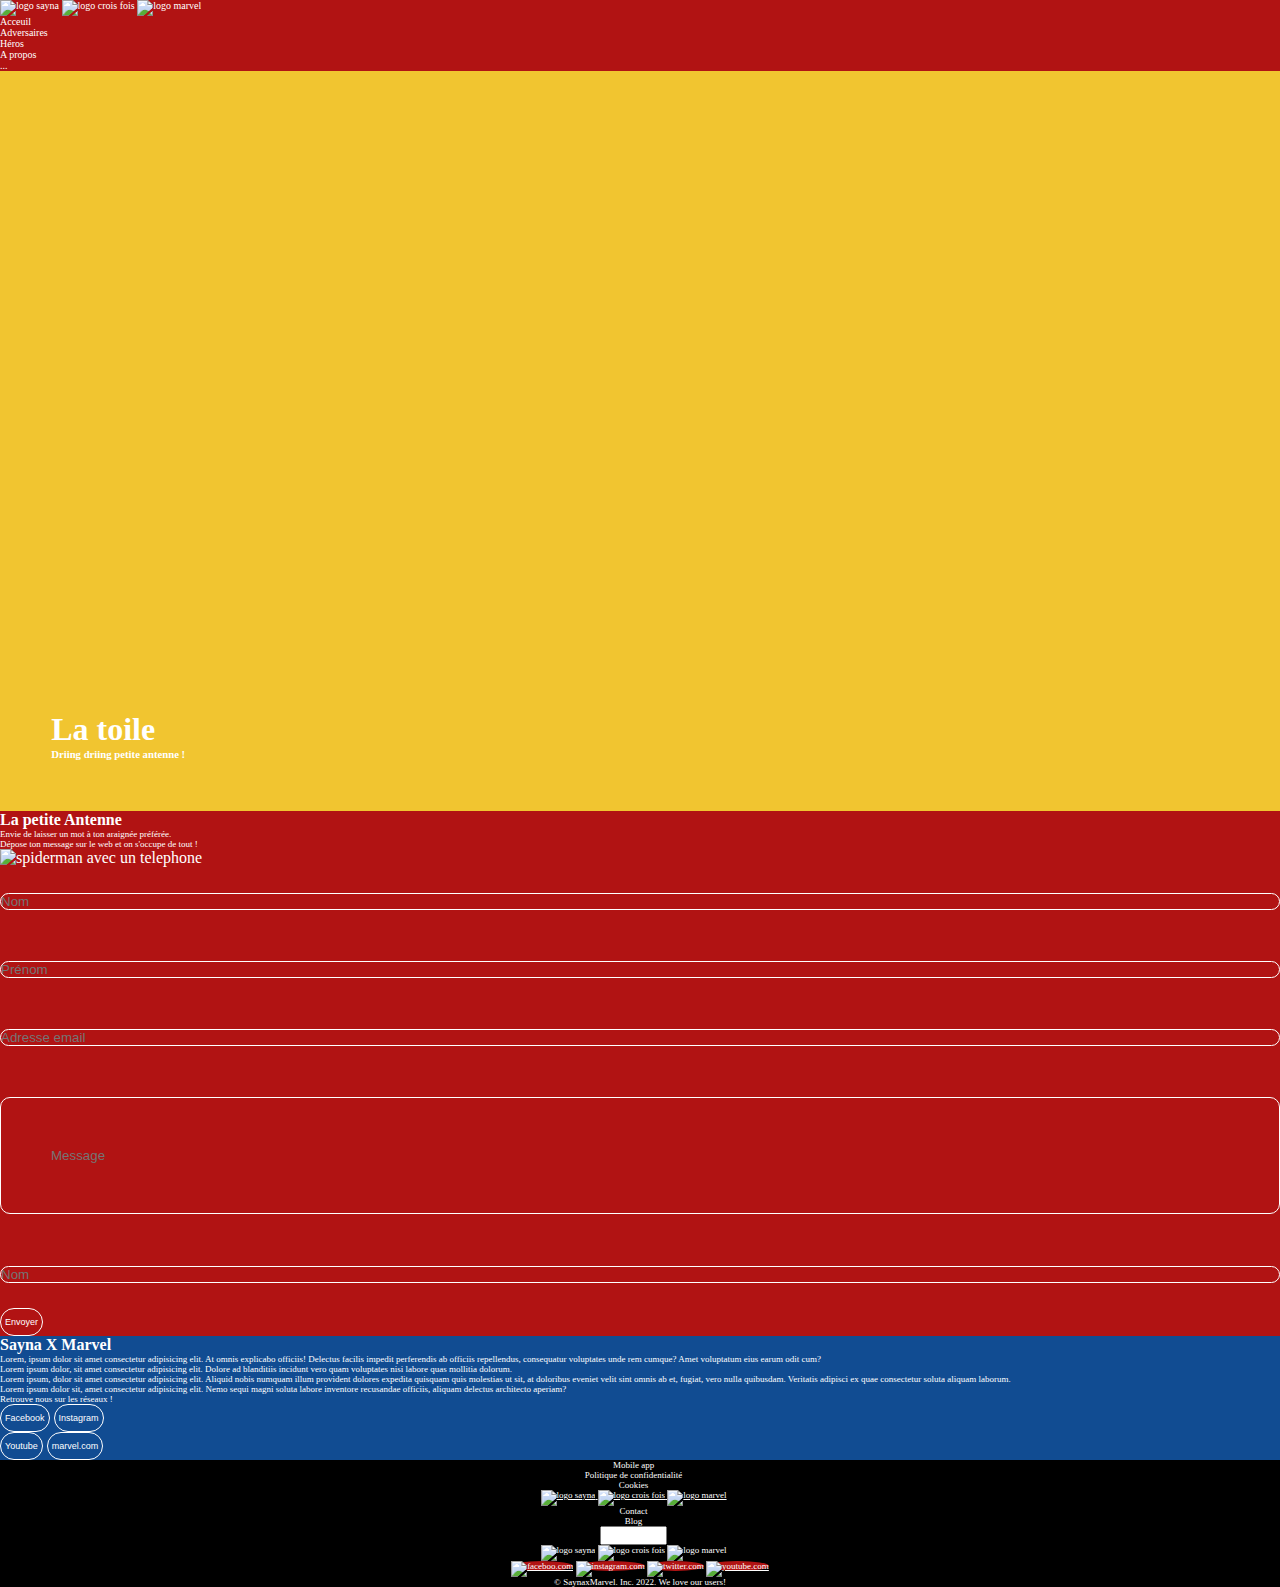
==== A_propos.html @ 252a6d96 "footer&header & all page html done" ====
<!DOCTYPE html>
<html lang="en">
  <head>
    <meta charset="UTF-8" />
    <meta http-equiv="X-UA-Compatible" content="IE=edge" />
    <meta name="viewport" content="width=device-width, initial-scale=1.0" />
    <title>A_propos_page</title>
    <link rel="stylesheet" href="Assets/CSS/A_propos.css" />
    <link rel="stylesheet" href="Assets/CSS/Style.css" />
    <link rel="stylesheet" href="../Assets/Bootstrap/bootstrap.min.css" />
  </head>
  <body>
    <header>
      <nav class=" container py-2 text-center d-flex align-items-center justify-content-between">
          <a href="index.html">
            <div id="logo" class="">
                  <img src="Assets/Logo/logo1.png" alt="logo sayna" style="width: auto; height: auto;" />
                  <img src="Assets/Logo/logo2.png" alt="logo crois fois" style="width: auto;"/>
                  <img src="Assets/Logo/logo3.png" alt="logo marvel" style="width: 150px; height: 40px;"/>
            </div>
          </a>
          
          <div>
            <ul class="d-none d-md-inline">
              <li class="list-inline-item px-2"><a href="index.html"> Acceuil</a></li>
              <li class="list-inline-item px-3"><a href="Adversaires.html">Adversaires</a></li>
              <li class="list-inline-item px-3"><a href="Heros.html">Héros</a></li>
              <li class="list-inline-item px-2"><a href="A_propos.html" class="fw-bold">A propos</a></li>
            </ul>
          </div>

          <span class="d-md-none">...</span>
      </nav>
    </header>

    <main>
      <section class="grandTitreApropos">
        <h1 class="text-uppercase">
        La toile
        </h1>
        <h6>Driing driing petite antenne !</h6>
      </section>
      <section class="laPetiteAnt py-5">
          <div class="container">
            <div class="row">
              <h4 class="text-uppercase">
                La petite Antenne
              </h4>
              <p>Envie de laisser un mot à ton araignée préférée. <br>
              Dépose ton message sur le web et on s'occupe de tout !
              </p>
            </div>
            <div class="row py-3">
              <div class="col-md-6">
                <img src="Assets/Illustration/img34.png" alt="spiderman avec un telephone" style="width: 100%;">
              </div>
              <div class="col-md-6 text-center">
                <form action="" class="d-flex flex-column justify-content-center">
                  <input type="text" name="" id="" placeholder="Nom" class="formAremplir_no_bg"> <br>
                  <input type="text" name="" id="" placeholder="Prénom" class="formAremplir_no_bg"> <br>
                  <input type="text" name="" id="" placeholder="Adresse email" class="formAremplir_no_bg"> <br>
                  <input type="text" name="" id="" placeholder="Message" class="formAremplir_no_bg" style="padding: 50px; border-radius: 10px;"> <br>
                  <input type="text" name="" id="" placeholder="Nom" class="formAremplir_no_bg"> <br>
                </form>
                <button class="boutton_no_bg">Envoyer</button>
              </div>
            </div>
          </div>
        
      </section>
      <section class="saynaXmarvel py-3">
        <div class="container">
          <div class="row">
            <div class="col-12">
              <h4 class="text-uppercase py-3">
                  Sayna X Marvel
              </h4>
            </div>
          </div>
          <div class="row">
            <div class="col-md-6">
              <p>
                Lorem, ipsum dolor sit amet consectetur adipisicing elit. At omnis explicabo officiis! Delectus facilis impedit perferendis ab officiis repellendus, consequatur voluptates unde rem cumque? Amet voluptatum eius earum odit cum? <br>
                Lorem ipsum dolor, sit amet consectetur adipisicing elit. Dolore ad blanditiis incidunt vero quam voluptates nisi labore quas mollitia dolorum.
              </p>
            </div>
            <div class="col-md-6">
              <p>
                Lorem ipsum, dolor sit amet consectetur adipisicing elit. Aliquid nobis numquam illum provident dolores expedita quisquam quis molestias ut sit, at doloribus eveniet velit sint omnis ab et, fugiat, vero nulla quibusdam. Veritatis adipisci ex quae consectetur soluta aliquam laborum. <br>
                Lorem ipsum dolor sit, amet consectetur adipisicing elit. Nemo sequi magni soluta labore inventore recusandae officiis, aliquam delectus architecto aperiam?
              </p>
            </div>
          </div>
          <div class="row">
            <p class="fw-bold">Retrouve nous sur les réseaux !</p>
          </div>
          <div class="row">
            <div class="col-sm-6 col-12 d-sm-flex justify-content-around">
              <span><button class="boutton_no_bg px-4">Facebook</button></span>
              <span><button class="boutton_no_bg px-4">Instagram</button></span>
            </div>
            <div class="col-sm-6 col-12 d-sm-flex justify-content-around">
              <span><button class="boutton_no_bg px-4">Youtube</button></span>
              <span><button class="boutton_no_bg px-4">marvel.com</button></span>
            </div>
          </div>
        </div>
      </section>
    </main>

    <footer>
      <div class="py-2 footerMenu">
          <div class="container p-0">
              <div class="row m-0">
                  <ul class="d-flex justify-content-between" style="height: 0%">
                      <li class="">Mobile app</li>
                      <li>Politique de confidentialité</li>
                      <li>Cookies</li>
                  
                      <li class="list-inline-item d-none d-md-block">
                        <a href="index.html"> 
                          <img src="Assets/Logo/logo1.png" alt="logo sayna" style="width: auto;height: auto;"/>
                          <img src="Assets/Logo/logo2.png" alt="logo crois fois" style="width: auto;" />
                          <img src="Assets/Logo/logo3.png" alt="logo marvel" style="width: 100px; height: 40px;"/>
                        </a>
                      </li>
          
                      <li>Contact</li>
                      <li>Blog</li>
                      <li id="langue">
                          <select name="" id="" class="">
                              <option value="">Langue</option>
                          </select>
                      </li>
                  </ul>
              </div>
              <div class="row">
                  <li class="list-inline-item d-md-none d-block">
                      <img src="Assets/Logo/logo1.png" alt="logo sayna" style="width: auto;height: auto;"/>
                      <img src="Assets/Logo/logo2.png" alt="logo crois fois" style="width: auto;" />
                      <img src="Assets/Logo/logo3.png" alt="logo marvel" style="width: 100px; height: 40px;"/>
                  </li>
              </div>
          </div>
      </div>
      <div class="iconEtCopyright">
          <span><a href="#"><img src="Assets/Logo/logof.png" alt="faceboo.com" /></a></span>
          <span><a href="#"></a><img src="Assets/Logo/logoi.png" alt="instagram.com" /></a></span>
          <span></a><a href="#"></a><img src="Assets/Logo/logot.png" alt="twitter.com" /></a></span>
          <span><a href="#"><img src="Assets/Logo/logoy.png" alt="youtube.com" /></a></span>
      </div>
      <div id="copyright">&copy; SaynaxMarvel. Inc. 2022. We love our users!
      </div>
    </footer>
  </body>
</html>
---- Assets/CSS/A_propos.css ----
:root {
  --prime_red: #b11313;
  --prime_yellow: #f1c530;
  --prime_blue: #114c92;
  --prime_black: #000000;
  --prime_white: #ffffff;
}
header {
  background-color: var(--prime_red);
}
/* MAIN  */
/* GrandTitreApropos  */
.grandTitreApropos {
  color: var(--prime_white);
  background: url(../Illustration/img5.png) 0% 50% no-repeat var(--prime_yellow);
  background-size: contain;
  padding-top: 50%;
  padding: 50% 4% 4%;
}
.laPetiteAnt {
  background-color: var(--prime_red);
}
.saynaXmarvel {
  background-color: var(--prime_blue);
}
footer .iconEtCopyright span {
  background-color: var(--prime_red);
}
---- Assets/CSS/Style.css ----
:root {
  --prime_red: #b11313;
  --prime_yellow: #f1c530;
  --prime_blue: #114c92;
  --prime_black: #000000;
  --prime_white: #ffffff;
}
* {
  color: var(--prime_white);
  margin: 0;
  padding: 0;
  box-sizing: border-box;
}
p {
  font-size: xx-small;
}
li,
ul {
  padding: 0;
  margin: 0;
}
nav {
  color: var(--prime_white);
  font-size: x-small;
}
nav a,
nav a:hover {
  text-decoration: none;
  color: var(--prime_white);
}

nav li,
footer li {
  text-decoration: none;
  list-style-type: none;
}

/* MAIN  Home_page*/

.grandTitre {
  color: var(--prime_white);
  background: url(../Illustration/img1.png) 100% 50% no-repeat;
  background-size: cover;
}

.grandTitre .container {
  padding: 30% 0;
}
.boutton {
  background-color: var(--prime_white);
  color: var(--prime_red);
  border: 0;
  font-size: xx-small;
  border-radius: 15px;
  padding: 8px 4px;
  white-space: nowrap;
}

.boutton_no_bg {
  background-color: none;
  color: var(--prime_white);
  border: solid 0.2px var(--prime_white);
  font-size: xx-small;
  border-radius: 15px;
  padding: 8px 4px;
  white-space: nowrap;
  background-color: rgba(0, 0, 0, 0);
}

.auCinema {
  color: var(--prime_white);
  background-color: var(--prime_red);
}
.auCinema img {
  width: 100%;
}
.auCinema .col-md-3 {
  width: 30%;
}

.deviensSpiderman {
  background: url(../Illustration/img5.png) no-repeat var(--prime_blue) 0% 50%;
  background-size: contain;
}

.formAremplir {
  margin: 1% 0;
  border-radius: 50px;
  width: 100%;
  color: var(--prime_black);
}

.formAremplir_no_bg {
  margin: 2% 0;
  border-radius: 50px;
  width: 100%;
  color: var(--prime_black);
  background-color: rgba(0, 0, 0, 0);
  border: 0.2px solid white;
}

.inscritToi {
  background: url(../Illustration/img6.png) var(--prime_red) 130% 0% no-repeat;
  background-size: contain;
  padding: 5% 0 20% 0;
}

/* FOOTER  */
footer {
  text-align: center;
  font-size: xx-small;
  background-color: var(--prime_black);
}
.footerMenu {
  color: white;
}
.footerMenu ul {
  align-items: center;
}
.footerMenu li {
  padding: 0 1% 0 0;
}
footer .iconEtCopyright span {
  border-radius: 50%;
}
footer .iconEtCopyright span {
  background-color: var(--prime_red);
}

#copyright {
  color: var(--prime_white);
}

@media screen and (max-width: 440px) {
  .container,
  .row,
  h1,
  h2,
  h3,
  h4,
  h5,
  h6 {
    text-align: center;
  }
  .footerMenu ul {
    display: flex;
    flex-direction: column;
    align-items: flex-start;
    padding: 2% 10%;
  }

  .footerMenu #langue {
    align-self: flex-end;
  }
}
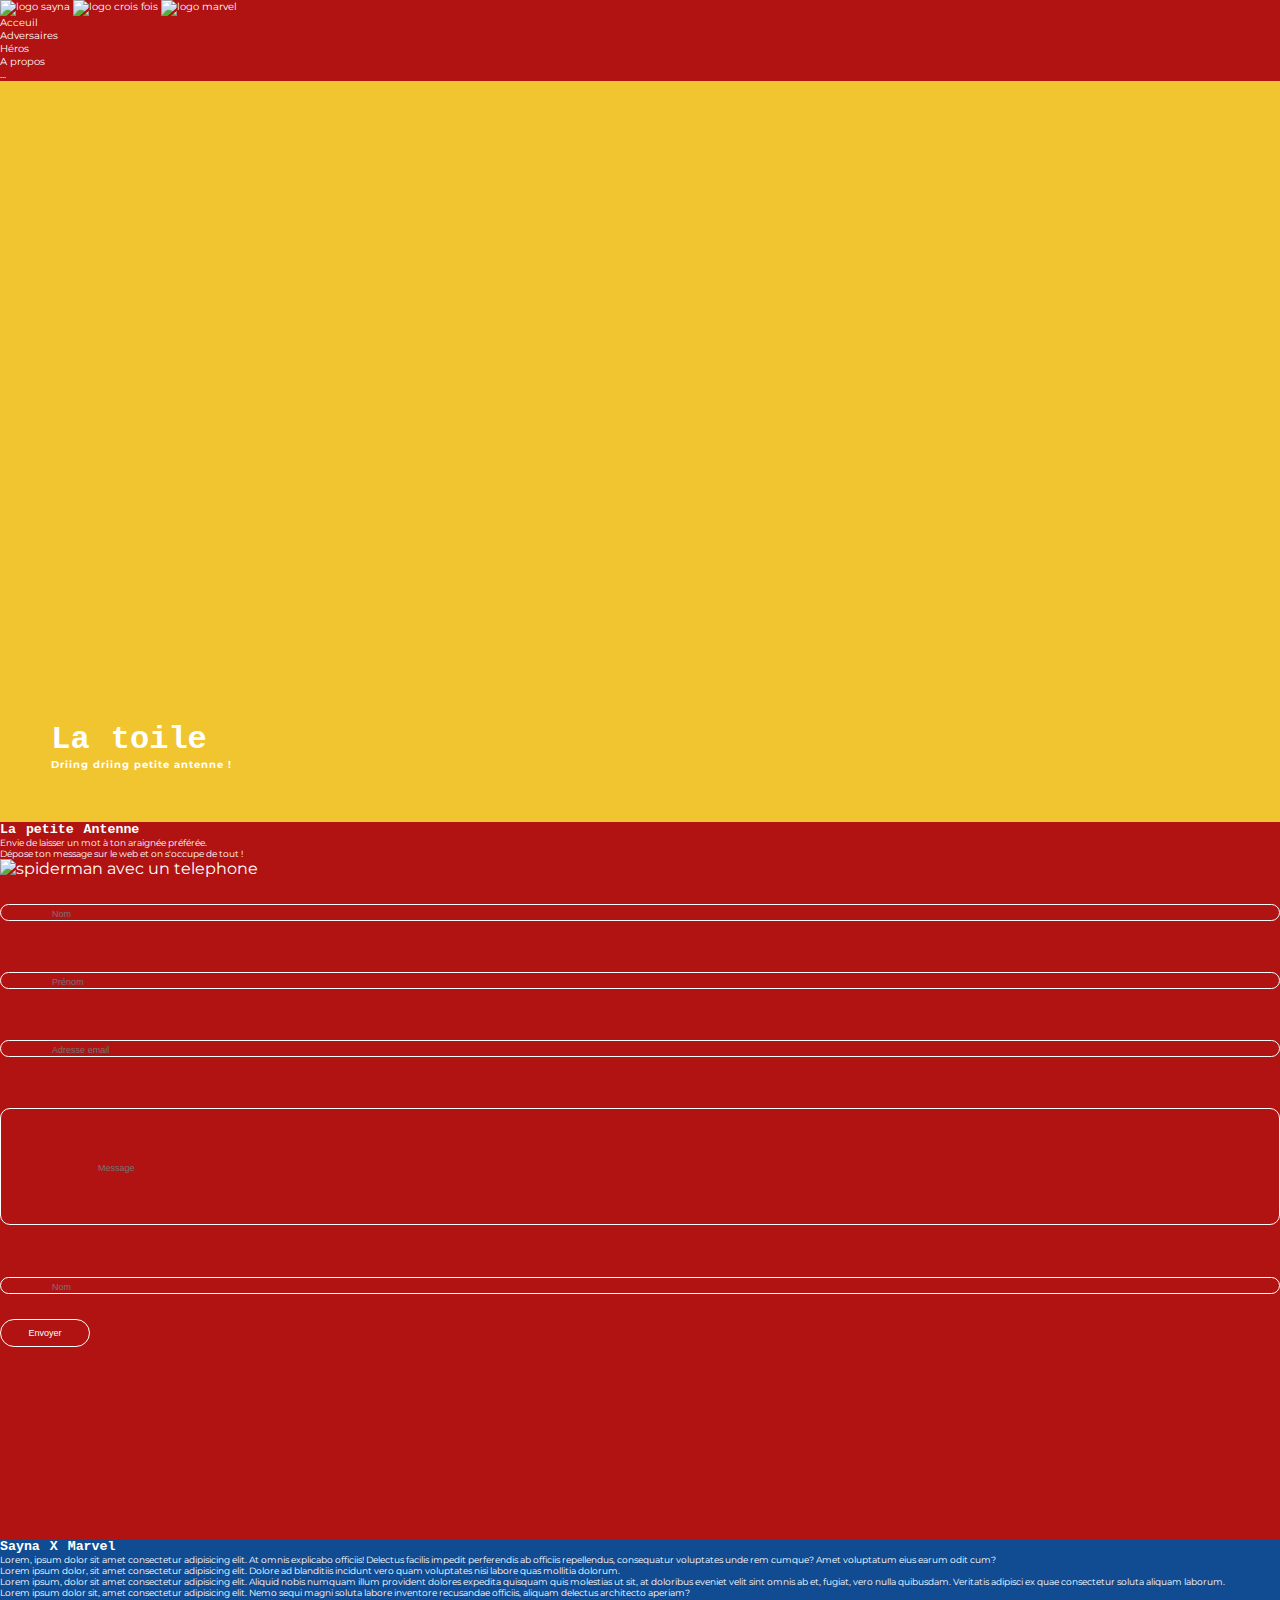
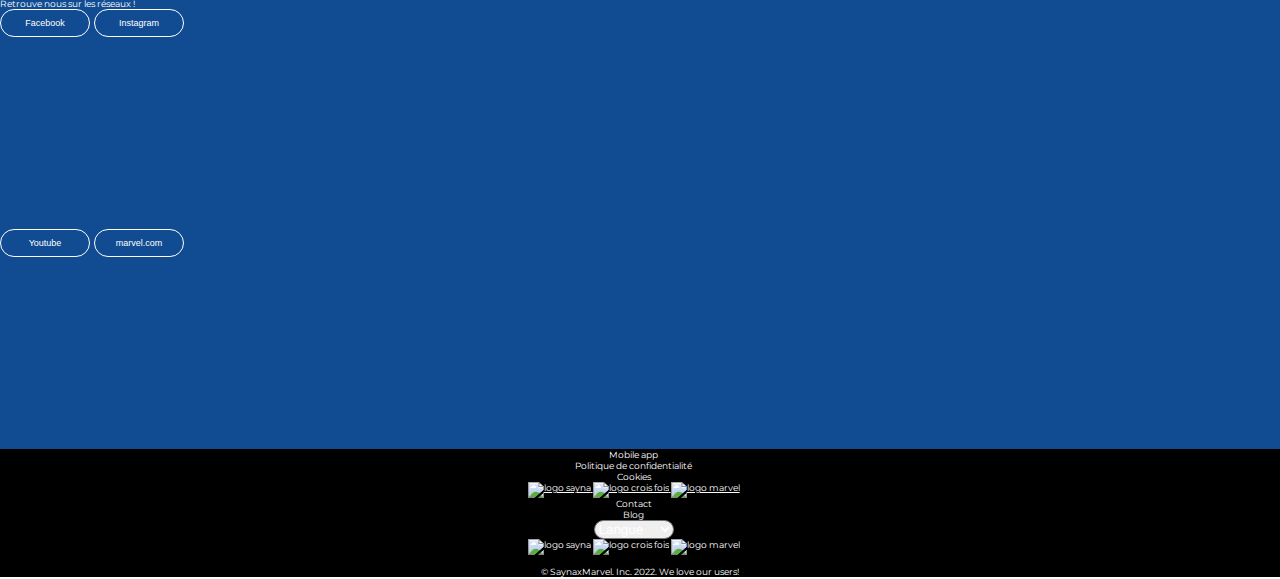
==== commit 44c5eb91: "responsive all_page" ====
--- a/A_propos.html
+++ b/A_propos.html
@@ -8,86 +8,159 @@
     <link rel="stylesheet" href="Assets/CSS/A_propos.css" />
     <link rel="stylesheet" href="Assets/CSS/Style.css" />
     <link rel="stylesheet" href="../Assets/Bootstrap/bootstrap.min.css" />
+    <link
+      rel="stylesheet"
+      href="https://cdnjs.cloudflare.com/ajax/libs/font-awesome/6.1.0/css/all.min.css"
+      integrity="sha512-10/jx2EXwxxWqCLX/hHth/vu2KY3jCF70dCQB8TSgNjbCVAC/8vai53GfMDrO2Emgwccf2pJqxct9ehpzG+MTw=="
+      crossorigin="anonymous"
+      referrerpolicy="no-referrer"
+    />
   </head>
   <body>
     <header>
-      <nav class=" container py-2 text-center d-flex align-items-center justify-content-between">
-          <a href="index.html">
-            <div id="logo" class="">
-                  <img src="Assets/Logo/logo1.png" alt="logo sayna" style="width: auto; height: auto;" />
-                  <img src="Assets/Logo/logo2.png" alt="logo crois fois" style="width: auto;"/>
-                  <img src="Assets/Logo/logo3.png" alt="logo marvel" style="width: 150px; height: 40px;"/>
-            </div>
-          </a>
-          
-          <div>
-            <ul class="d-none d-md-inline">
-              <li class="list-inline-item px-2"><a href="index.html"> Acceuil</a></li>
-              <li class="list-inline-item px-3"><a href="Adversaires.html">Adversaires</a></li>
-              <li class="list-inline-item px-3"><a href="Heros.html">Héros</a></li>
-              <li class="list-inline-item px-2"><a href="A_propos.html" class="fw-bold">A propos</a></li>
-            </ul>
-          </div>
-
-          <span class="d-md-none">...</span>
+      <nav
+        class="container py-2 text-center d-flex align-items-center justify-content-between"
+      >
+        <a href="index.html">
+          <div id="logo" class="">
+            <img
+              src="Assets/Logo/logo1.png"
+              alt="logo sayna"
+              style="width: auto; height: auto"
+            />
+            <img
+              src="Assets/Logo/logo2.png"
+              alt="logo crois fois"
+              style="width: auto"
+            />
+            <img
+              src="Assets/Logo/logo3.png"
+              alt="logo marvel"
+              style="width: 150px; height: 40px"
+            />
+          </div>
+        </a>
+
+        <div>
+          <ul class="d-none d-md-inline">
+            <li class="list-inline-item px-2">
+              <a href="index.html"> Acceuil</a>
+            </li>
+            <li class="list-inline-item px-3">
+              <a href="Adversaires.html">Adversaires</a>
+            </li>
+            <li class="list-inline-item px-3">
+              <a href="Heros.html">Héros</a>
+            </li>
+            <li class="list-inline-item px-2">
+              <a href="A_propos.html" class="fw-bold">A propos</a>
+            </li>
+          </ul>
+        </div>
+
+        <span class="d-md-none">...</span>
       </nav>
     </header>
 
     <main>
       <section class="grandTitreApropos">
-        <h1 class="text-uppercase">
-        La toile
-        </h1>
+        <h1 class="text-uppercase">La toile</h1>
         <h6>Driing driing petite antenne !</h6>
       </section>
       <section class="laPetiteAnt py-5">
-          <div class="container">
-            <div class="row">
-              <h4 class="text-uppercase">
-                La petite Antenne
-              </h4>
-              <p>Envie de laisser un mot à ton araignée préférée. <br>
+        <div class="container">
+          <div class="row">
+            <h5 class="text-uppercase">La petite Antenne</h5>
+            <p>
+              Envie de laisser un mot à ton araignée préférée. <br />
               Dépose ton message sur le web et on s'occupe de tout !
-              </p>
-            </div>
-            <div class="row py-3">
-              <div class="col-md-6">
-                <img src="Assets/Illustration/img34.png" alt="spiderman avec un telephone" style="width: 100%;">
-              </div>
-              <div class="col-md-6 text-center">
-                <form action="" class="d-flex flex-column justify-content-center">
-                  <input type="text" name="" id="" placeholder="Nom" class="formAremplir_no_bg"> <br>
-                  <input type="text" name="" id="" placeholder="Prénom" class="formAremplir_no_bg"> <br>
-                  <input type="text" name="" id="" placeholder="Adresse email" class="formAremplir_no_bg"> <br>
-                  <input type="text" name="" id="" placeholder="Message" class="formAremplir_no_bg" style="padding: 50px; border-radius: 10px;"> <br>
-                  <input type="text" name="" id="" placeholder="Nom" class="formAremplir_no_bg"> <br>
-                </form>
-                <button class="boutton_no_bg">Envoyer</button>
-              </div>
-            </div>
-          </div>
-        
+            </p>
+          </div>
+          <div class="row py-3">
+            <div class="col-md-6">
+              <img
+                src="Assets/Illustration/img34.png"
+                alt="spiderman avec un telephone"
+                style="width: 100%"
+              />
+            </div>
+            <div class="col-md-6 text-center pt-5">
+              <form action="" class="d-flex flex-column justify-content-center">
+                <input
+                  type="text"
+                  name=""
+                  id=""
+                  placeholder="Nom"
+                  class="formAremplir_no_bg"
+                />
+
+                <input
+                  type="text"
+                  name=""
+                  id=""
+                  placeholder="Prénom"
+                  class="formAremplir_no_bg"
+                />
+
+                <input
+                  type="text"
+                  name=""
+                  id=""
+                  placeholder="Adresse email"
+                  class="formAremplir_no_bg"
+                />
+
+                <input
+                  type="text"
+                  name=""
+                  id=""
+                  placeholder="Message"
+                  class="formAremplir_no_bg"
+                  style="padding: 50px; border-radius: 10px"
+                />
+
+                <input
+                  type="text"
+                  name=""
+                  id=""
+                  placeholder="Nom"
+                  class="formAremplir_no_bg"
+                />
+              </form>
+              <button class="boutton_no_bg">Envoyer</button>
+            </div>
+          </div>
+        </div>
       </section>
       <section class="saynaXmarvel py-3">
         <div class="container">
           <div class="row">
             <div class="col-12">
-              <h4 class="text-uppercase py-3">
-                  Sayna X Marvel
-              </h4>
+              <h5 class="text-uppercase py-3">Sayna X Marvel</h5>
             </div>
           </div>
           <div class="row">
             <div class="col-md-6">
               <p>
-                Lorem, ipsum dolor sit amet consectetur adipisicing elit. At omnis explicabo officiis! Delectus facilis impedit perferendis ab officiis repellendus, consequatur voluptates unde rem cumque? Amet voluptatum eius earum odit cum? <br>
-                Lorem ipsum dolor, sit amet consectetur adipisicing elit. Dolore ad blanditiis incidunt vero quam voluptates nisi labore quas mollitia dolorum.
+                Lorem, ipsum dolor sit amet consectetur adipisicing elit. At
+                omnis explicabo officiis! Delectus facilis impedit perferendis
+                ab officiis repellendus, consequatur voluptates unde rem cumque?
+                Amet voluptatum eius earum odit cum? <br />
+                Lorem ipsum dolor, sit amet consectetur adipisicing elit. Dolore
+                ad blanditiis incidunt vero quam voluptates nisi labore quas
+                mollitia dolorum.
               </p>
             </div>
             <div class="col-md-6">
               <p>
-                Lorem ipsum, dolor sit amet consectetur adipisicing elit. Aliquid nobis numquam illum provident dolores expedita quisquam quis molestias ut sit, at doloribus eveniet velit sint omnis ab et, fugiat, vero nulla quibusdam. Veritatis adipisci ex quae consectetur soluta aliquam laborum. <br>
-                Lorem ipsum dolor sit, amet consectetur adipisicing elit. Nemo sequi magni soluta labore inventore recusandae officiis, aliquam delectus architecto aperiam?
+                Lorem ipsum, dolor sit amet consectetur adipisicing elit.
+                Aliquid nobis numquam illum provident dolores expedita quisquam
+                quis molestias ut sit, at doloribus eveniet velit sint omnis ab
+                et, fugiat, vero nulla quibusdam. Veritatis adipisci ex quae
+                consectetur soluta aliquam laborum. <br />
+                Lorem ipsum dolor sit, amet consectetur adipisicing elit. Nemo
+                sequi magni soluta labore inventore recusandae officiis, aliquam
+                delectus architecto aperiam?
               </p>
             </div>
           </div>
@@ -101,7 +174,9 @@
             </div>
             <div class="col-sm-6 col-12 d-sm-flex justify-content-around">
               <span><button class="boutton_no_bg px-4">Youtube</button></span>
-              <span><button class="boutton_no_bg px-4">marvel.com</button></span>
+              <span
+                ><button class="boutton_no_bg px-4">marvel.com</button></span
+              >
             </div>
           </div>
         </div>
@@ -110,46 +185,74 @@
 
     <footer>
       <div class="py-2 footerMenu">
-          <div class="container p-0">
-              <div class="row m-0">
-                  <ul class="d-flex justify-content-between" style="height: 0%">
-                      <li class="">Mobile app</li>
-                      <li>Politique de confidentialité</li>
-                      <li>Cookies</li>
-                  
-                      <li class="list-inline-item d-none d-md-block">
-                        <a href="index.html"> 
-                          <img src="Assets/Logo/logo1.png" alt="logo sayna" style="width: auto;height: auto;"/>
-                          <img src="Assets/Logo/logo2.png" alt="logo crois fois" style="width: auto;" />
-                          <img src="Assets/Logo/logo3.png" alt="logo marvel" style="width: 100px; height: 40px;"/>
-                        </a>
-                      </li>
-          
-                      <li>Contact</li>
-                      <li>Blog</li>
-                      <li id="langue">
-                          <select name="" id="" class="">
-                              <option value="">Langue</option>
-                          </select>
-                      </li>
-                  </ul>
-              </div>
-              <div class="row">
-                  <li class="list-inline-item d-md-none d-block">
-                      <img src="Assets/Logo/logo1.png" alt="logo sayna" style="width: auto;height: auto;"/>
-                      <img src="Assets/Logo/logo2.png" alt="logo crois fois" style="width: auto;" />
-                      <img src="Assets/Logo/logo3.png" alt="logo marvel" style="width: 100px; height: 40px;"/>
-                  </li>
-              </div>
-          </div>
+        <div class="container p-0">
+          <div class="row m-0">
+            <ul class="d-flex justify-content-between" style="height: 0%">
+              <li class="">Mobile app</li>
+              <li>Politique de confidentialité</li>
+              <li>Cookies</li>
+
+              <li class="list-inline-item d-none d-md-block">
+                <a href="index.html">
+                  <img
+                    src="Assets/Logo/logo1.png"
+                    alt="logo sayna"
+                    style="width: auto; height: auto"
+                  />
+                  <img
+                    src="Assets/Logo/logo2.png"
+                    alt="logo crois fois"
+                    style="width: auto"
+                  />
+                  <img
+                    src="Assets/Logo/logo3.png"
+                    alt="logo marvel"
+                    style="width: 100px; height: 40px"
+                  />
+                </a>
+              </li>
+
+              <li>Contact</li>
+              <li>Blog</li>
+              <li id="langue">
+                <select name="" id="" class="">
+                  <option value="">Langue</option>
+                  <option value="">Fraçais</option>
+                  <option value="">English</option>
+                  <option value="">Malgache</option>
+                </select>
+              </li>
+            </ul>
+          </div>
+          <div class="row">
+            <li class="list-inline-item d-md-none d-block">
+              <img
+                src="Assets/Logo/logo1.png"
+                alt="logo sayna"
+                style="width: auto; height: auto"
+              />
+              <img
+                src="Assets/Logo/logo2.png"
+                alt="logo crois fois"
+                style="width: auto"
+              />
+              <img
+                src="Assets/Logo/logo3.png"
+                alt="logo marvel"
+                style="width: 100px; height: 40px"
+              />
+            </li>
+          </div>
+        </div>
       </div>
       <div class="iconEtCopyright">
-          <span><a href="#"><img src="Assets/Logo/logof.png" alt="faceboo.com" /></a></span>
-          <span><a href="#"></a><img src="Assets/Logo/logoi.png" alt="instagram.com" /></a></span>
-          <span></a><a href="#"></a><img src="Assets/Logo/logot.png" alt="twitter.com" /></a></span>
-          <span><a href="#"><img src="Assets/Logo/logoy.png" alt="youtube.com" /></a></span>
+        <a href="#"><i class="fab fa-facebook fa-2x"></i> </a>
+        <a href="#"><i class="fab fa-instagram fa-2x"></i></a>
+        <a href="#"><i class="fab fa-twitter fa-2x"></i></a>
+        <a href="#"><i class="fab fa-youtube fa-2x"></i></a>
       </div>
-      <div id="copyright">&copy; SaynaxMarvel. Inc. 2022. We love our users!
+      <div id="copyright">
+        &copy; SaynaxMarvel. Inc. 2022. We love our users!
       </div>
     </footer>
   </body>
--- a/Assets/CSS/Style.css
+++ b/Assets/CSS/Style.css
@@ -1,3 +1,4 @@
+@import url("https://fonts.googleapis.com/css2?family=Montserrat:wght@100&display=swap");
 :root {
   --prime_red: #b11313;
   --prime_yellow: #f1c530;
@@ -5,6 +6,38 @@
   --prime_black: #000000;
   --prime_white: #ffffff;
 }
+@font-face {
+  font-family: "Far From Homecoming Regular";
+  font-style: normal;
+  font-weight: normal;
+  src: local("Far From Homecoming Regular"),
+    url("../Font/far-from-homecoming-cufonfonts-webfont/Far-From\ Homecoming.woff")
+      format("woff");
+}
+
+html {
+  font-family: "Montserrat", sans-serif;
+}
+
+h1,
+h2,
+h3,
+h4,
+h5 {
+  font-family: "Far From Homecoming Regular", Courier;
+  word-spacing: 2px;
+}
+
+h6 {
+  font-size: x-small !important;
+  font-family: "Montserrat", sans-serif;
+  font-weight: bold !important;
+  letter-spacing: 1px;
+}
+audio {
+  color: var(--prime_red);
+  height: 1rem;
+}
 * {
   color: var(--prime_white);
   margin: 0;
@@ -13,6 +46,7 @@
 }
 p {
   font-size: xx-small;
+  text-align: justify;
 }
 li,
 ul {
@@ -35,12 +69,13 @@
   list-style-type: none;
 }
 
-/* MAIN  Home_page*/
+/* *************************** MAIN  Home_page ******************************* */
 
 .grandTitre {
   color: var(--prime_white);
   background: url(../Illustration/img1.png) 100% 50% no-repeat;
   background-size: cover;
+  padding: 25% 13% 5%;
 }
 
 .grandTitre .container {
@@ -54,6 +89,8 @@
   border-radius: 15px;
   padding: 8px 4px;
   white-space: nowrap;
+  width: 10em;
+  margin: 0% 0 15%;
 }
 
 .boutton_no_bg {
@@ -62,9 +99,11 @@
   border: solid 0.2px var(--prime_white);
   font-size: xx-small;
   border-radius: 15px;
-  padding: 8px 4px;
+  padding: 8px 8px;
   white-space: nowrap;
   background-color: rgba(0, 0, 0, 0);
+  width: 10em;
+  margin: 0% 0 15%;
 }
 
 .auCinema {
@@ -83,13 +122,23 @@
   background-size: contain;
 }
 
-.formAremplir {
+input::-webkit-input-placeholder {
+  font-size: xx-small;
+  padding-left: 4%;
+  margin: 0;
+}
+
+.formAremplir,
+.formAremplir_index {
   margin: 1% 0;
   border-radius: 50px;
   width: 100%;
   color: var(--prime_black);
-}
-
+  border: 0;
+}
+.formAremplir_index {
+  background-color: var(--prime_white);
+}
 .formAremplir_no_bg {
   margin: 2% 0;
   border-radius: 50px;
@@ -105,7 +154,7 @@
   padding: 5% 0 20% 0;
 }
 
-/* FOOTER  */
+/* ******************************** FOOTER ********************************** */
 footer {
   text-align: center;
   font-size: xx-small;
@@ -120,27 +169,56 @@
 .footerMenu li {
   padding: 0 1% 0 0;
 }
-footer .iconEtCopyright span {
-  border-radius: 50%;
-}
-footer .iconEtCopyright span {
-  background-color: var(--prime_red);
+
+footer .iconEtCopyright i {
+  padding: 1%;
+}
+
+footer select {
+  border-radius: 10px;
 }
 
 #copyright {
   color: var(--prime_white);
 }
 
+/* *********************************** RESPONSIVE ************************** */
 @media screen and (max-width: 440px) {
   .container,
-  .row,
-  h1,
+  .row {
+    text-align: center;
+  }
+  .center {
+    text-align: center;
+  }
+
+  h1 {
+    font-size: 100% !important;
+  }
+
+  h5 {
+    font-size: xx-large !important;
+  }
+
+  h6 {
+    font-size: xx-small !important;
+    text-align: left;
+  }
+
   h2,
   h3,
-  h4,
-  h5,
-  h6 {
-    text-align: center;
+  h4 {
+    font-size: small !important;
+  }
+
+  .deviensSpiderman p,
+  .inscritToi p {
+    padding: 0 5% !important;
+  }
+  .grandTitre,
+  .grandTitreApropos,
+  .grandTitreAdversaires {
+    text-align: left;
   }
   .footerMenu ul {
     display: flex;
@@ -151,5 +229,28 @@
 
   .footerMenu #langue {
     align-self: flex-end;
-  }
-}
+    margin-top: -25%;
+    padding-bottom: 25%;
+  }
+
+  /* ******************* Heros_page RESPONSIVE ************************ */
+  .imageSuperpose {
+    margin: 0 !important;
+    padding: 1% 0;
+  }
+  .valeursAdetendre iframe {
+    padding: 0 !important;
+    margin-top: 0 !important;
+    width: 100% !important;
+  }
+  form {
+    padding: 0 5%;
+  }
+
+  .jamaisSeul .fille {
+    width: 30% !important;
+  }
+  .fille3 {
+    margin-top: -28%;
+  }
+}
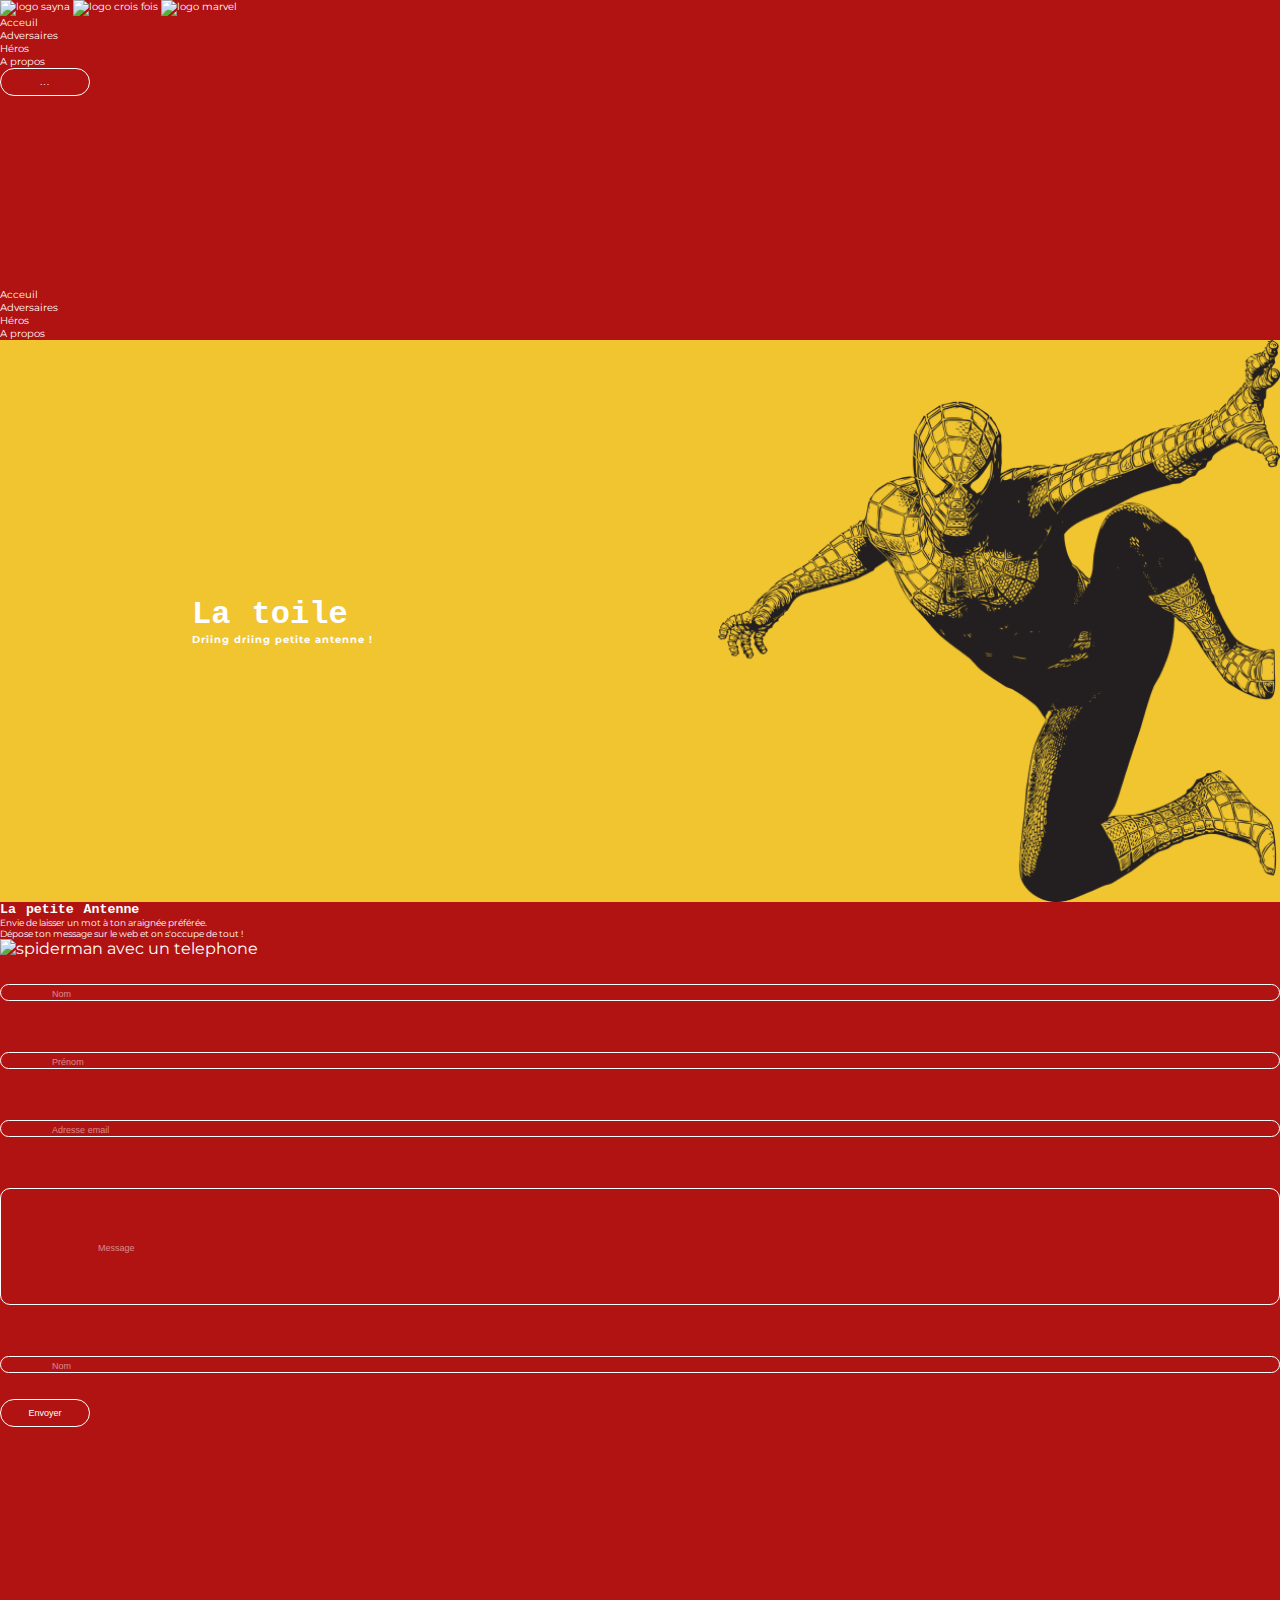
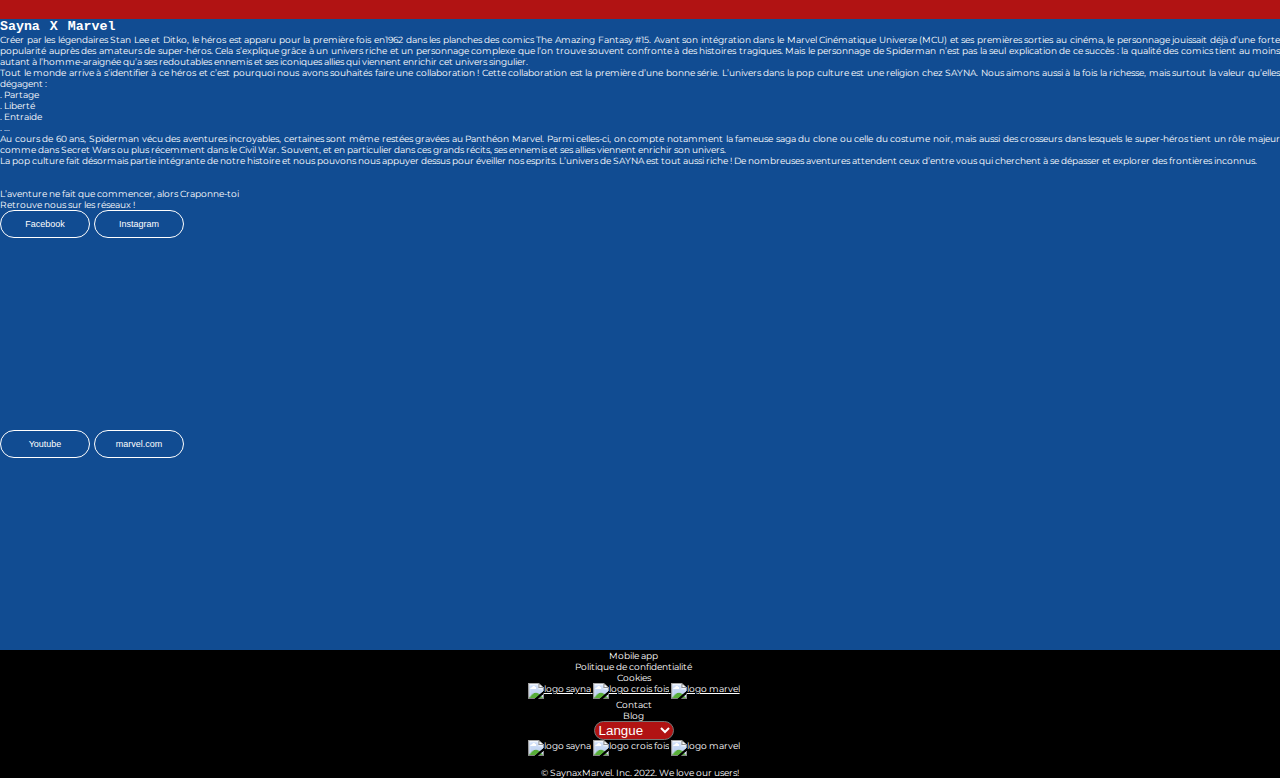
==== commit fbb6e414: "Ajout menu responsive trois point" ====
--- a/A_propos.html
+++ b/A_propos.html
@@ -8,6 +8,7 @@
     <link rel="stylesheet" href="Assets/CSS/A_propos.css" />
     <link rel="stylesheet" href="Assets/CSS/Style.css" />
     <link rel="stylesheet" href="../Assets/Bootstrap/bootstrap.min.css" />
+
     <link
       rel="stylesheet"
       href="https://cdnjs.cloudflare.com/ajax/libs/font-awesome/6.1.0/css/all.min.css"
@@ -15,6 +16,18 @@
       crossorigin="anonymous"
       referrerpolicy="no-referrer"
     />
+    <link
+      href="https://cdn.jsdelivr.net/npm/bootstrap@5.1.3/dist/css/bootstrap.min.css"
+      rel="stylesheet"
+      integrity="sha384-1BmE4kWBq78iYhFldvKuhfTAU6auU8tT94WrHftjDbrCEXSU1oBoqyl2QvZ6jIW3"
+      crossorigin="anonymous"
+    />
+    <!-- <script
+      src="https://cdn.jsdelivr.net/npm/bootstrap@5.1.3/dist/js/bootstrap.bundle.min.js"
+      integrity="sha384-ka7Sk0Gln4gmtz2MlQnikT1wXgYsOg+OMhuP+IlRH9sENBO0LRn5q+8nbTov4+1p"
+      crossorigin="anonymous"
+    ></script> -->
+    <script src="Assets/Bootstrap/bootstrap.bundle.min.js"></script>
   </head>
   <body>
     <header>
@@ -58,7 +71,33 @@
           </ul>
         </div>
 
-        <span class="d-md-none">...</span>
+        <!-- ------------------------ Responsive menu -----------------------  -->
+        <div class="dropdown">
+          <button
+            class="d-md-none boutton_no_bg p-auto m-auto w-auto h-auto border-0"
+            type="button"
+            id="dropdownMenuButton1"
+            data-bs-toggle="dropdown"
+            aria-expanded="false"
+          >
+            <!-- <i class="fa-solid fa-ellipsis"></i> -->
+            <span class="d-md-none fw-bold fs-6" style="letter-spacing: 0.1em"
+              >...</span
+            >
+          </button>
+          <ul
+            class="dropdown-menu menuDeroul_items"
+            aria-labelledby="dropdownMenuButton1"
+          >
+            <li><a class="dropdown-item" href="index.html">Acceuil</a></li>
+            <li>
+              <a class="dropdown-item" href="Adversaires.html">Adversaires</a>
+            </li>
+            <li><a class="dropdown-item" href="Heros.html">Héros</a></li>
+            <li><a class="dropdown-item" href="A_propos.html">A propos</a></li>
+          </ul>
+        </div>
+        <!-- --------------------------------------------------------------- -->
       </nav>
     </header>
 
@@ -67,8 +106,8 @@
         <h1 class="text-uppercase">La toile</h1>
         <h6>Driing driing petite antenne !</h6>
       </section>
-      <section class="laPetiteAnt py-5">
-        <div class="container">
+      <section class="laPetiteAnt pt-5 pb-0">
+        <div class="container pb-0">
           <div class="row">
             <h5 class="text-uppercase">La petite Antenne</h5>
             <p>
@@ -76,16 +115,20 @@
               Dépose ton message sur le web et on s'occupe de tout !
             </p>
           </div>
-          <div class="row py-3">
-            <div class="col-md-6">
+          <div class="row pt-4 pb-0">
+            <div class="col-md-6 pb-5">
               <img
                 src="Assets/Illustration/img34.png"
                 alt="spiderman avec un telephone"
                 style="width: 100%"
               />
             </div>
-            <div class="col-md-6 text-center pt-5">
-              <form action="" class="d-flex flex-column justify-content-center">
+
+            <div class="col-md-6 text-center">
+              <form
+                action=""
+                class="d-flex flex-column justify-content-center py-auto px-2"
+              >
                 <input
                   type="text"
                   name=""
@@ -142,25 +185,56 @@
           <div class="row">
             <div class="col-md-6">
               <p>
-                Lorem, ipsum dolor sit amet consectetur adipisicing elit. At
-                omnis explicabo officiis! Delectus facilis impedit perferendis
-                ab officiis repellendus, consequatur voluptates unde rem cumque?
-                Amet voluptatum eius earum odit cum? <br />
-                Lorem ipsum dolor, sit amet consectetur adipisicing elit. Dolore
-                ad blanditiis incidunt vero quam voluptates nisi labore quas
-                mollitia dolorum.
+                Créer par les légendaires Stan Lee et Ditko, le héros est apparu
+                pour la première fois en1962 dans les planches des comics The
+                Amazing Fantasy #15. Avant son intégration dans le Marvel
+                Cinématique Universe (MCU) et ses premières sorties au cinéma,
+                le personnage jouissait déjà d’une forte popularité auprès des
+                amateurs de super-héros. Cela s’explique grâce à un univers
+                riche et un personnage complexe que l’on trouve souvent
+                confronte à des histoires tragiques. Mais le personnage de
+                Spiderman n’est pas la seul explication de ce succès : la
+                qualité des comics tient au moins autant à l’homme-araignée qu’a
+                ses redoutables ennemis et ses iconiques allies qui viennent
+                enrichir cet univers singulier.
               </p>
             </div>
             <div class="col-md-6">
               <p>
-                Lorem ipsum, dolor sit amet consectetur adipisicing elit.
-                Aliquid nobis numquam illum provident dolores expedita quisquam
-                quis molestias ut sit, at doloribus eveniet velit sint omnis ab
-                et, fugiat, vero nulla quibusdam. Veritatis adipisci ex quae
-                consectetur soluta aliquam laborum. <br />
-                Lorem ipsum dolor sit, amet consectetur adipisicing elit. Nemo
-                sequi magni soluta labore inventore recusandae officiis, aliquam
-                delectus architecto aperiam?
+                Tout le monde arrive à s’identifier à ce héros et c’est pourquoi
+                nous avons souhaités faire une collaboration ! Cette
+                collaboration est la première d’une bonne série. L’univers dans
+                la pop culture est une religion chez SAYNA. Nous aimons aussi à
+                la fois la richesse, mais surtout la valeur qu’elles dégagent :
+                <br />
+                . Partage <br />
+                . Liberté <br />
+                . Entraide <br />
+                . …
+              </p>
+            </div>
+            <div class="col-md-6">
+              <p>
+                Au cours de 60 ans, Spiderman vécu des aventures incroyables,
+                certaines sont même restées gravées au Panthéon Marvel. Parmi
+                celles-ci, on compte notamment la fameuse saga du clone ou celle
+                du costume noir, mais aussi des crosseurs dans lesquels le
+                super-héros tient un rôle majeur comme dans Secret Wars ou plus
+                récemment dans le Civil War. Souvent, et en particulier dans ces
+                grands récits, ses ennemis et ses allies viennent enrichir son
+                univers.
+              </p>
+            </div>
+            <div class="col-md-6">
+              <p>
+                La pop culture fait désormais partie intégrante de notre
+                histoire et nous pouvons nous appuyer dessus pour éveiller nos
+                esprits. L’univers de SAYNA est tout aussi riche ! De nombreuses
+                aventures attendent ceux d’entre vous qui cherchent à se
+                dépasser et explorer des frontières inconnus. <br />
+                <br />
+                <br />
+                L’aventure ne fait que commencer, alors Craponne-toi
               </p>
             </div>
           </div>
--- a/Assets/CSS/A_propos.css
+++ b/Assets/CSS/A_propos.css
@@ -8,21 +8,38 @@
 header {
   background-color: var(--prime_red);
 }
-/* MAIN  */
-/* GrandTitreApropos  */
+
 .grandTitreApropos {
   color: var(--prime_white);
-  background: url(../Illustration/img5.png) 0% 50% no-repeat var(--prime_yellow);
+  background: url(../Illustration/img5-REVERS.png) 100% 50% no-repeat var(--prime_yellow);
   background-size: contain;
   padding-top: 50%;
-  padding: 50% 4% 4%;
+  padding: 20% 15%;
 }
+
 .laPetiteAnt {
   background-color: var(--prime_red);
 }
 .saynaXmarvel {
   background-color: var(--prime_blue);
 }
-footer .iconEtCopyright span {
+
+input::-webkit-input-placeholder {
+  color: rgba(255, 255, 255, 0.5);
+}
+
+footer .iconEtCopyright i {
+  color: var(--prime_red);
+  padding: 1%;
+}
+footer select {
   background-color: var(--prime_red);
+  border-radius: 10px;
 }
+/* **************************** Media query ******************************** */
+
+header .menuDeroul_items li a{
+  background-color:rgba(177, 19, 19, 0.8);
+}
+
+/* ************************************************************************* */--- a/Assets/CSS/Style.css
+++ b/Assets/CSS/Style.css
@@ -184,6 +184,23 @@
 
 /* *********************************** RESPONSIVE ************************** */
 @media screen and (max-width: 440px) {
+  header .menuDeroul_items{
+    background-color:rgba(177, 19, 19, 0);  
+    width: auto;
+    border: 0;
+  }
+
+  header .menuDeroul_items li a{
+    color: var(--prime_white);
+    font-style: italic;
+    text-align: right;
+    background-color:rgba(177, 19, 19, 0.8); 
+    width: 100%;
+  }
+  header .menuDeroul_items li{
+    font-size: xx-small;
+    
+  }
   .container,
   .row {
     text-align: center;
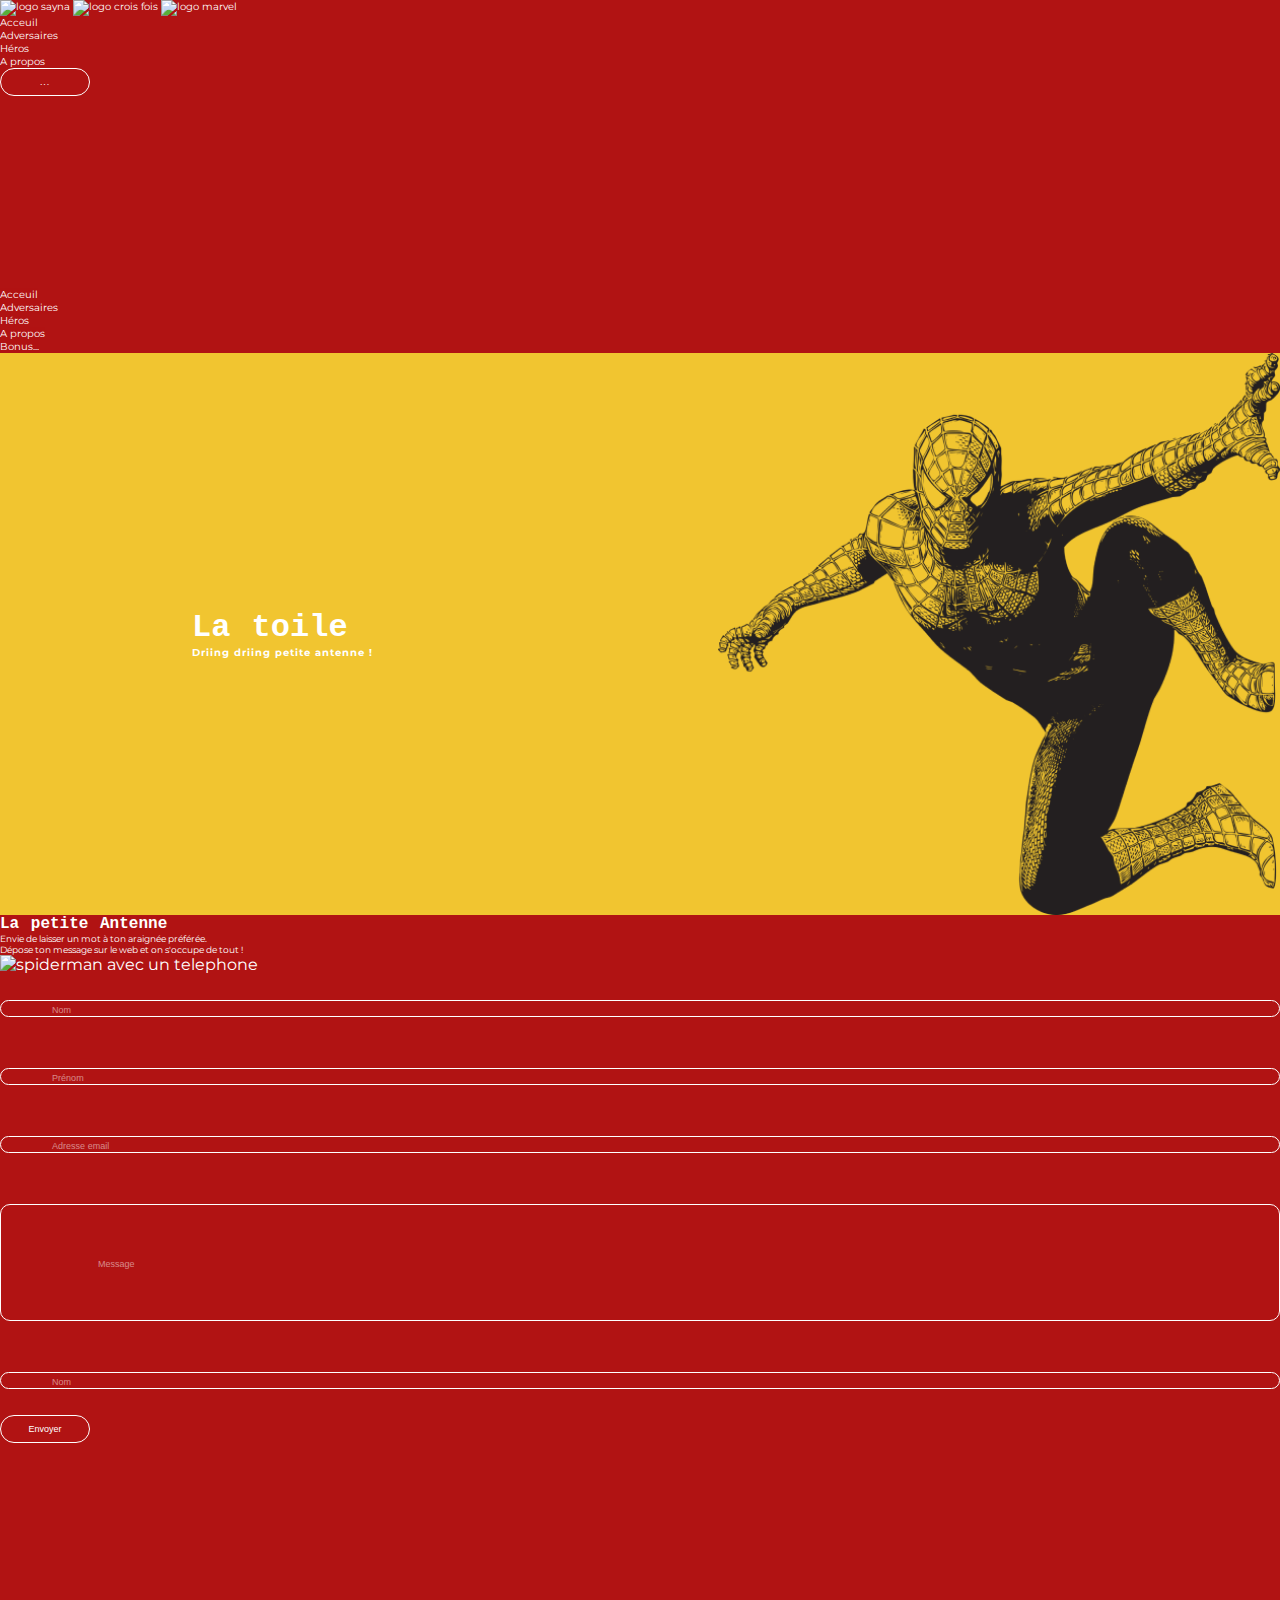
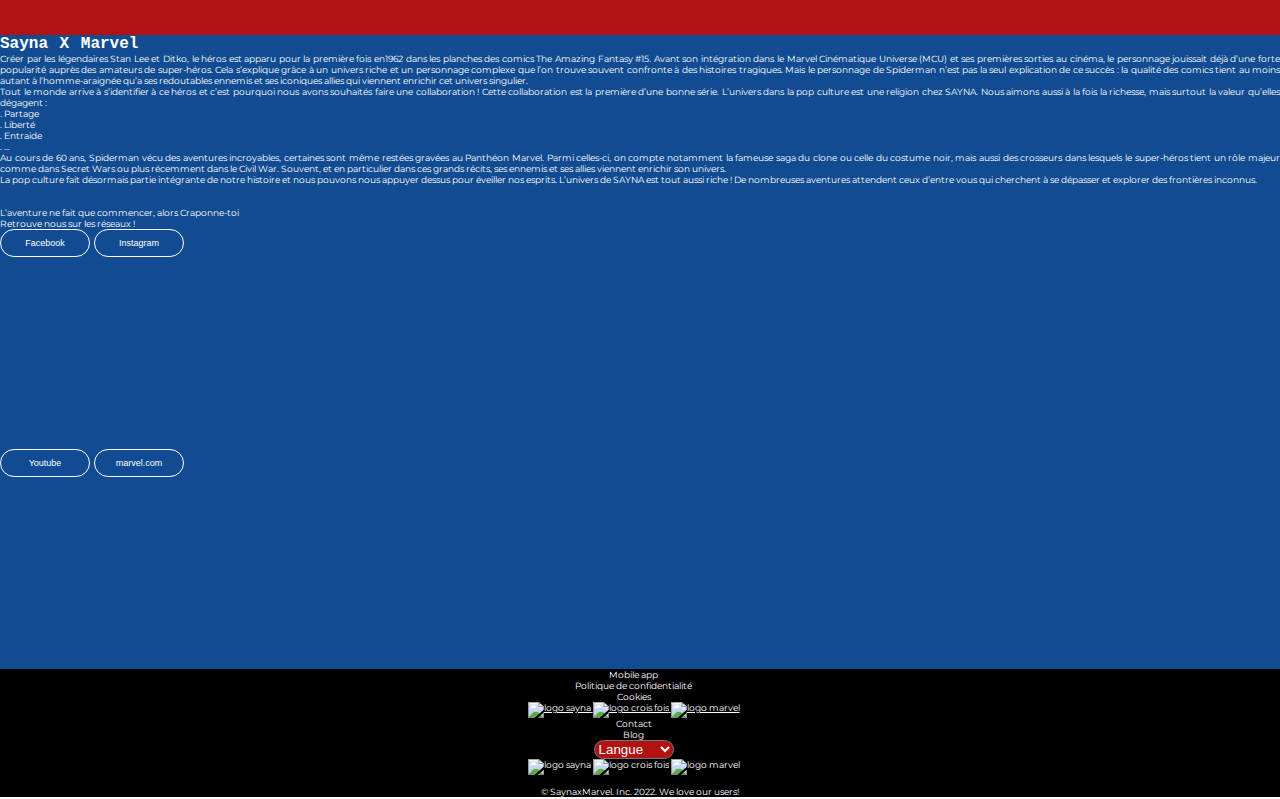
==== commit 15643a7c: "page_heros : ajout des texte, modifier taille des titre responsives" ====
--- a/A_propos.html
+++ b/A_propos.html
@@ -7,7 +7,7 @@
     <title>A_propos_page</title>
     <link rel="stylesheet" href="Assets/CSS/A_propos.css" />
     <link rel="stylesheet" href="Assets/CSS/Style.css" />
-    <link rel="stylesheet" href="../Assets/Bootstrap/bootstrap.min.css" />
+    <link rel="stylesheet" href="Assets/Bootstrap/bootstrap.min.css" />
 
     <link
       rel="stylesheet"
@@ -95,6 +95,7 @@
             </li>
             <li><a class="dropdown-item" href="Heros.html">Héros</a></li>
             <li><a class="dropdown-item" href="A_propos.html">A propos</a></li>
+            <li><a class="dropdown-item" href="Bonus.html">Bonus...</a></li>
           </ul>
         </div>
         <!-- --------------------------------------------------------------- -->
@@ -109,7 +110,7 @@
       <section class="laPetiteAnt pt-5 pb-0">
         <div class="container pb-0">
           <div class="row">
-            <h5 class="text-uppercase">La petite Antenne</h5>
+            <h4 class="text-uppercase">La petite Antenne</h4>
             <p>
               Envie de laisser un mot à ton araignée préférée. <br />
               Dépose ton message sur le web et on s'occupe de tout !
@@ -179,7 +180,7 @@
         <div class="container">
           <div class="row">
             <div class="col-12">
-              <h5 class="text-uppercase py-3">Sayna X Marvel</h5>
+              <h4 class="text-uppercase py-3">Sayna X Marvel</h4>
             </div>
           </div>
           <div class="row">
